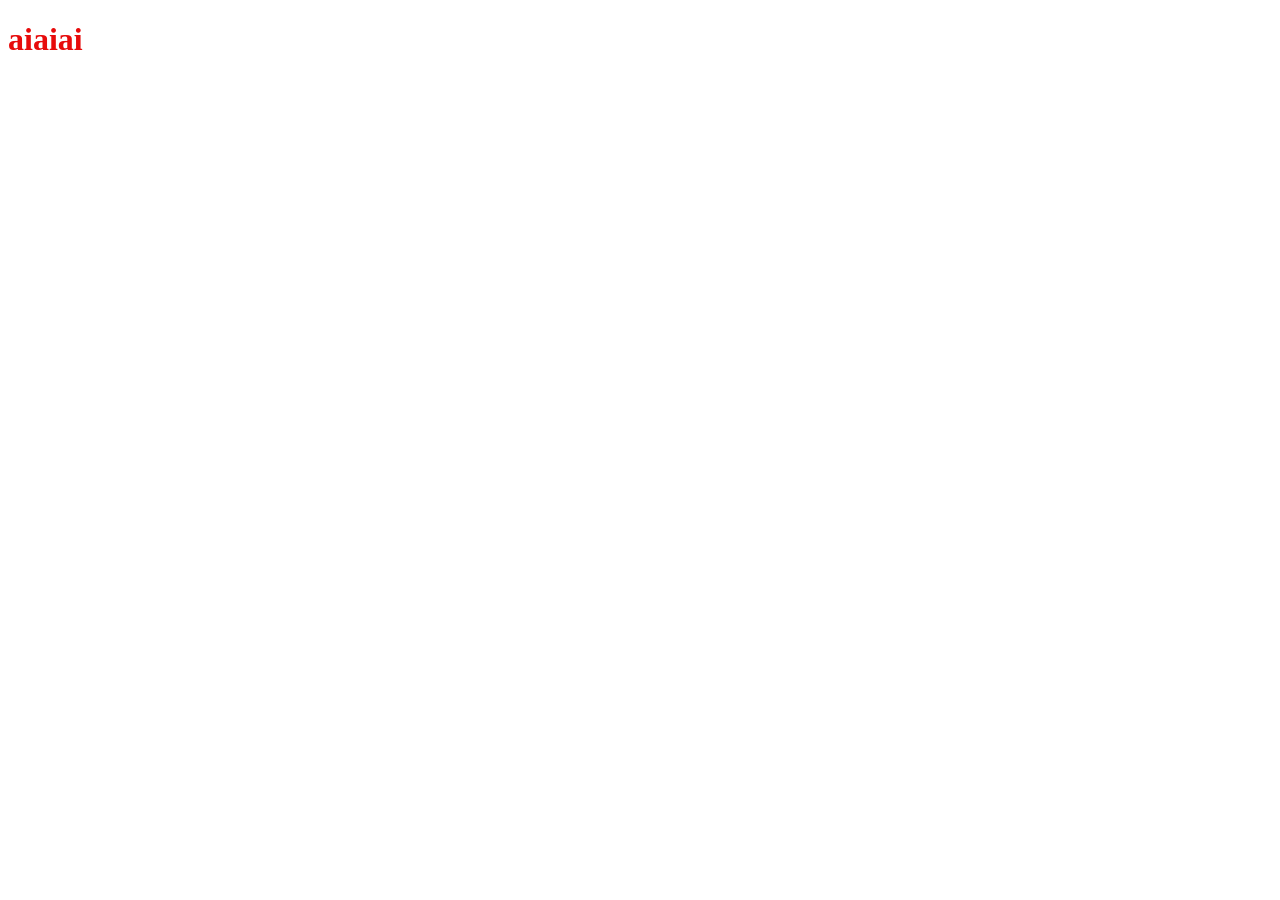
==== html/index.html @ e978b661 "criado teste" ====
<!DOCTYPE html>
<html lang="en">
<head>
    <meta charset="UTF-8">
    <meta name="viewport" content="width=device-width, initial-scale=1.0">
    <title>Document</title>
    <link rel="stylesheet" href="style.css">

</head>
<body>

    <h1 >aiaiai</h1>
    
</body>
</html>
---- html/style.css ----
h1{
    color: rgb(231, 11, 11);
}
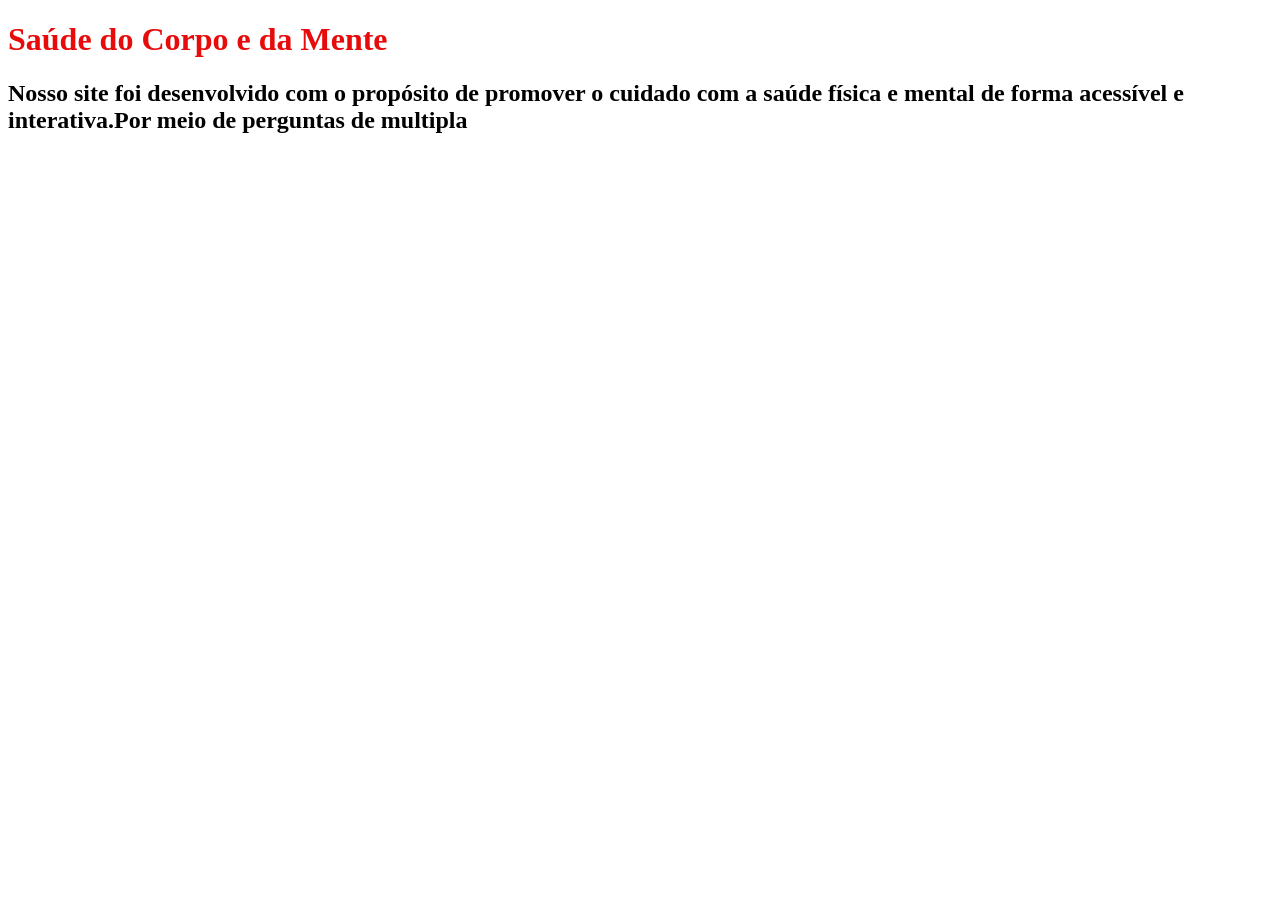
==== commit ac38dcdf: "criei o titulo" ====
--- a/html/index.html
+++ b/html/index.html
@@ -9,7 +9,11 @@
 </head>
 <body>
 
-    <h1 >aiaiai</h1>
+
+    <h1>Saúde do Corpo e da Mente </h1>
+    <h2>Nosso site foi desenvolvido com o propósito de promover o cuidado com a saúde física e mental de forma acessível e interativa.Por meio de perguntas de multipla </h2>
+
+
     
 </body>
 </html>
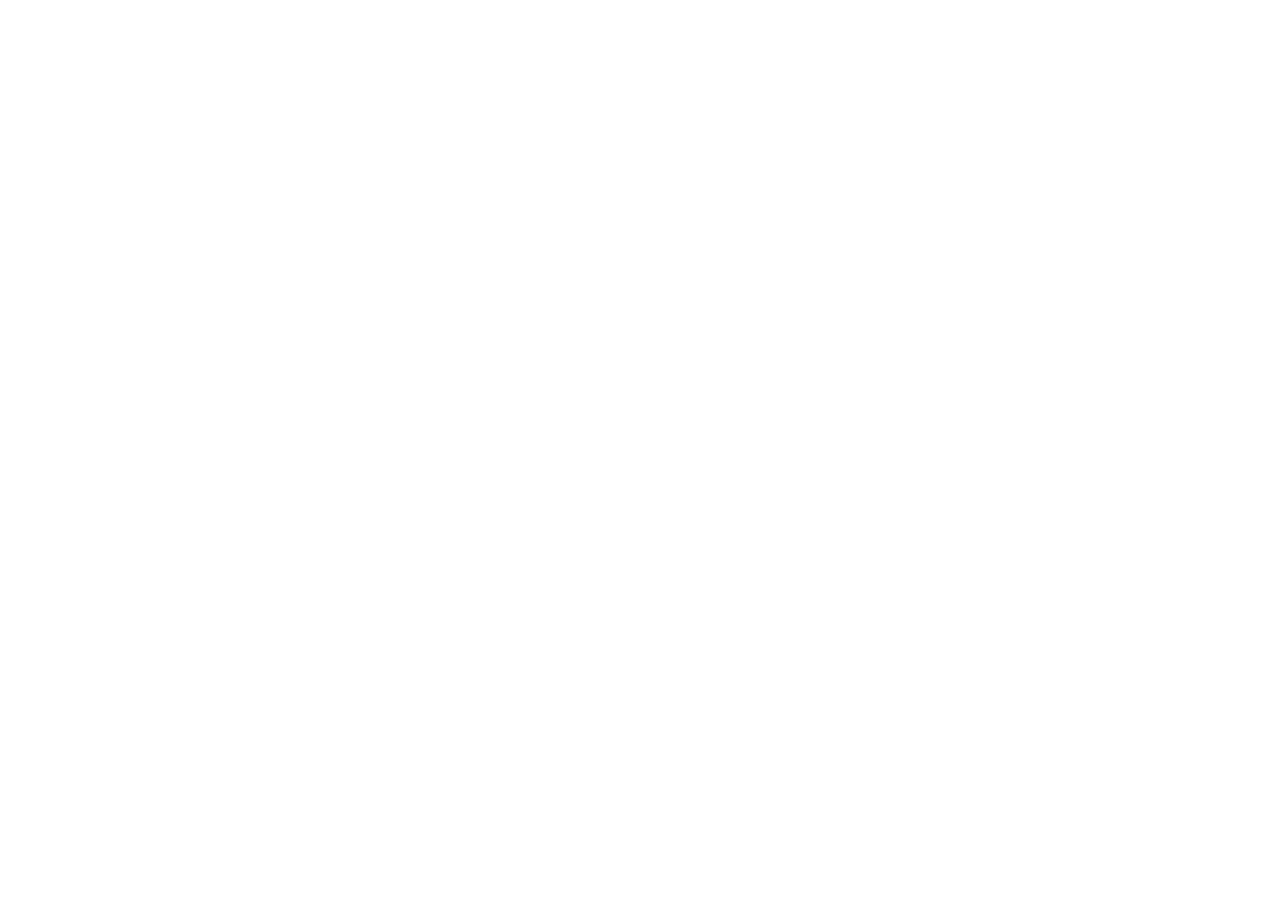
==== commit 0f66d5c2: "removido o h1 de teste" ====
--- a/html/index.html
+++ b/html/index.html
@@ -9,11 +9,6 @@
 </head>
 <body>
 
-
-    <h1>Saúde do Corpo e da Mente </h1>
-    <h2>Nosso site foi desenvolvido com o propósito de promover o cuidado com a saúde física e mental de forma acessível e interativa.Por meio de perguntas de multipla </h2>
-
-
     
 </body>
 </html>
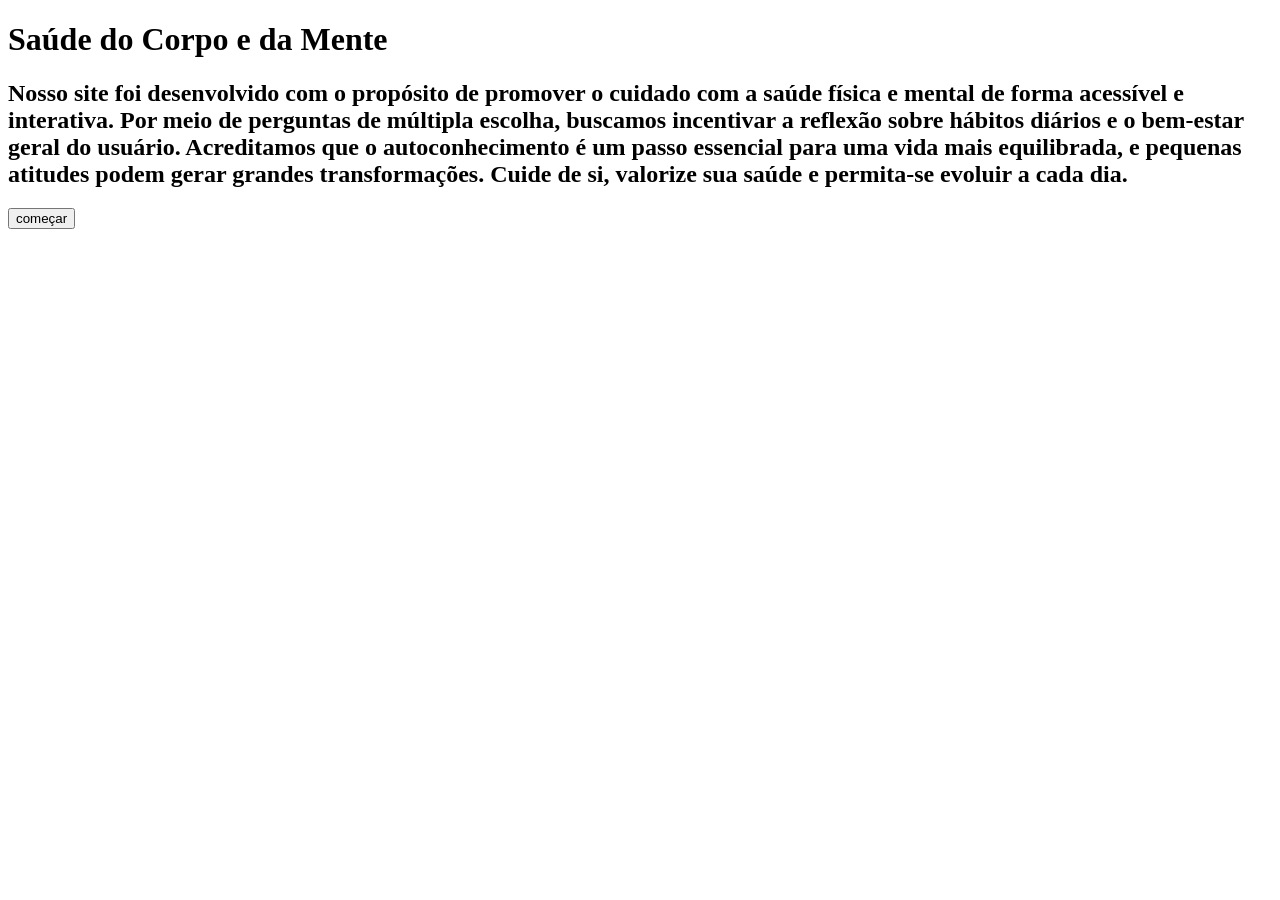
==== commit fc82af0f: "terminado h1 da pagina inicial" ====
--- a/html/index.html
+++ b/html/index.html
@@ -4,11 +4,27 @@
     <meta charset="UTF-8">
     <meta name="viewport" content="width=device-width, initial-scale=1.0">
     <title>Document</title>
-    <link rel="stylesheet" href="style.css">
+    <link rel="stylesheet" href="index.css">
 
 </head>
 <body>
 
+
+    <div>
+        
+        <h1>Saúde do Corpo e da Mente </h1>
+    
+    </div>
+    <div>
+
+        <h2>Nosso site foi desenvolvido com o propósito de promover o cuidado com a saúde física e mental de forma acessível e interativa. Por meio de perguntas de múltipla escolha, buscamos incentivar a reflexão sobre hábitos diários e o bem-estar geral do usuário. Acreditamos que o autoconhecimento é um passo essencial para uma vida mais equilibrada, e pequenas atitudes podem gerar grandes transformações. Cuide de si, valorize sua saúde e permita-se evoluir a cada dia.</h2>
+    </div>
+
+    <div class="botao">
+        <button>começar</button>
+    </div>
+
+
     
 </body>
 </html>
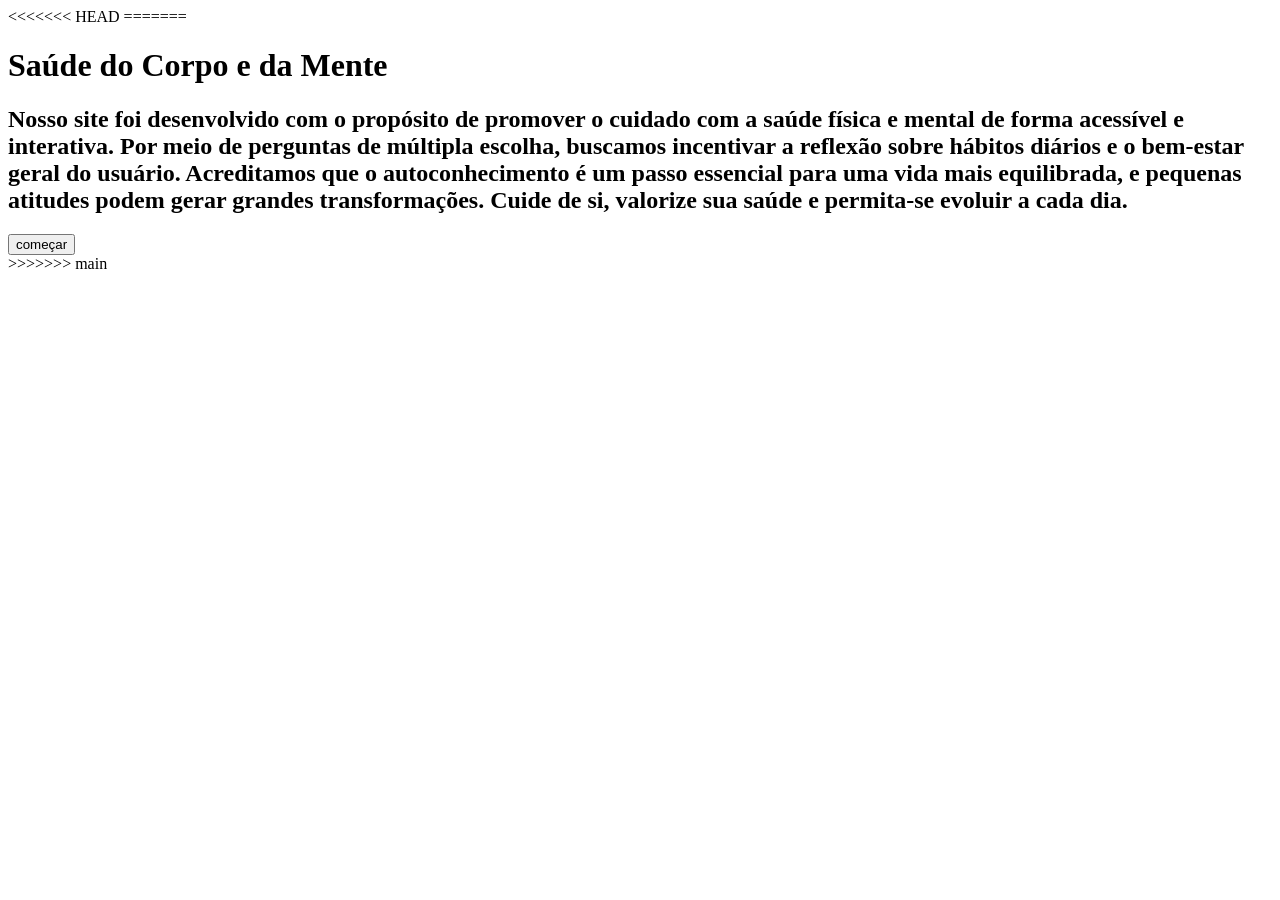
==== commit 7a566d4c: "index" ====
--- a/html/index.html
+++ b/html/index.html
@@ -9,6 +9,8 @@
 </head>
 <body>
 
+<<<<<<< HEAD
+=======
 
     <div>
         
@@ -25,6 +27,7 @@
     </div>
 
 
+>>>>>>> main
     
 </body>
 </html>
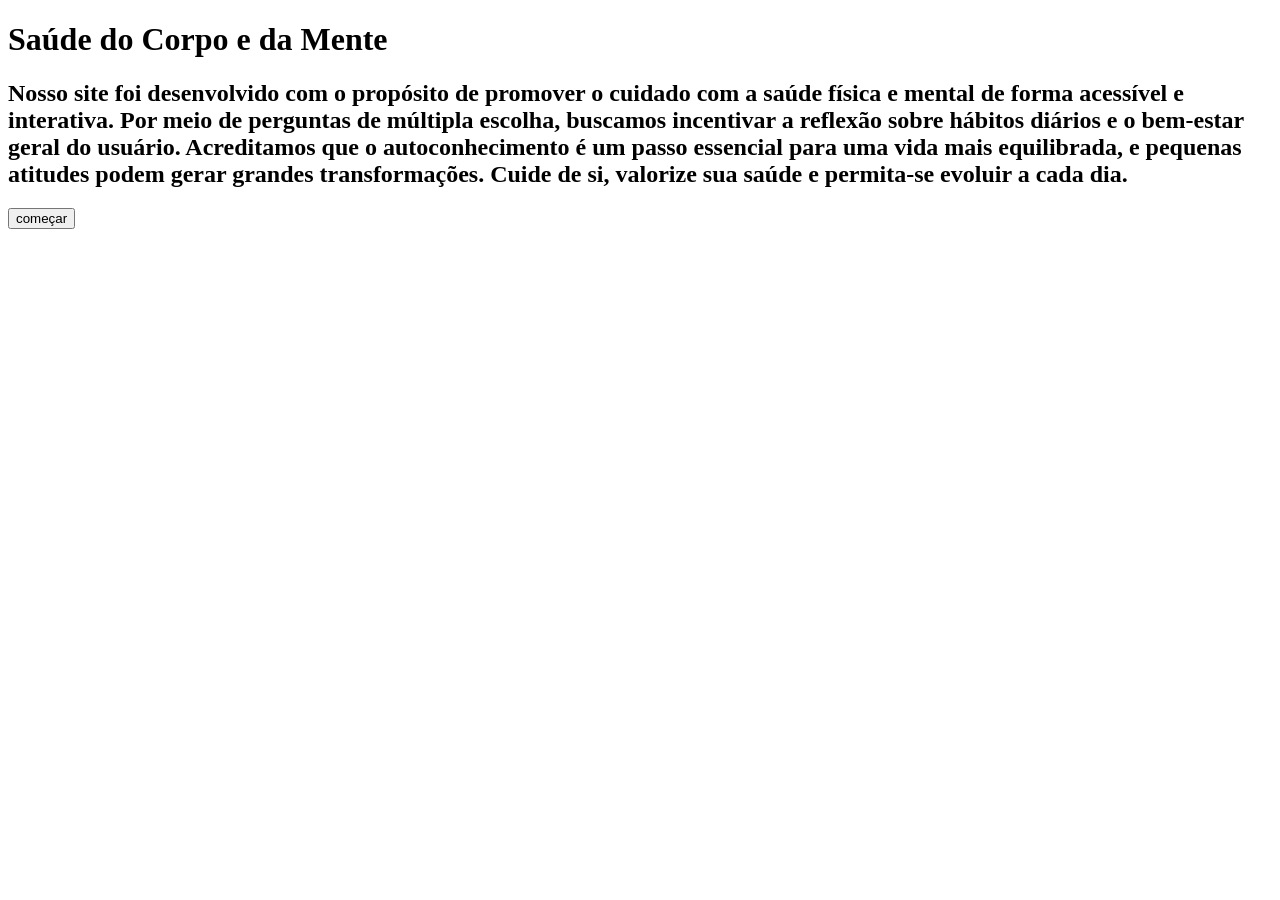
==== commit c08b5ecc: "index" ====
--- a/html/index.html
+++ b/html/index.html
@@ -9,8 +9,7 @@
 </head>
 <body>
 
-<<<<<<< HEAD
-=======
+
 
     <div>
         
@@ -27,7 +26,7 @@
     </div>
 
 
->>>>>>> main
+
     
 </body>
 </html>
